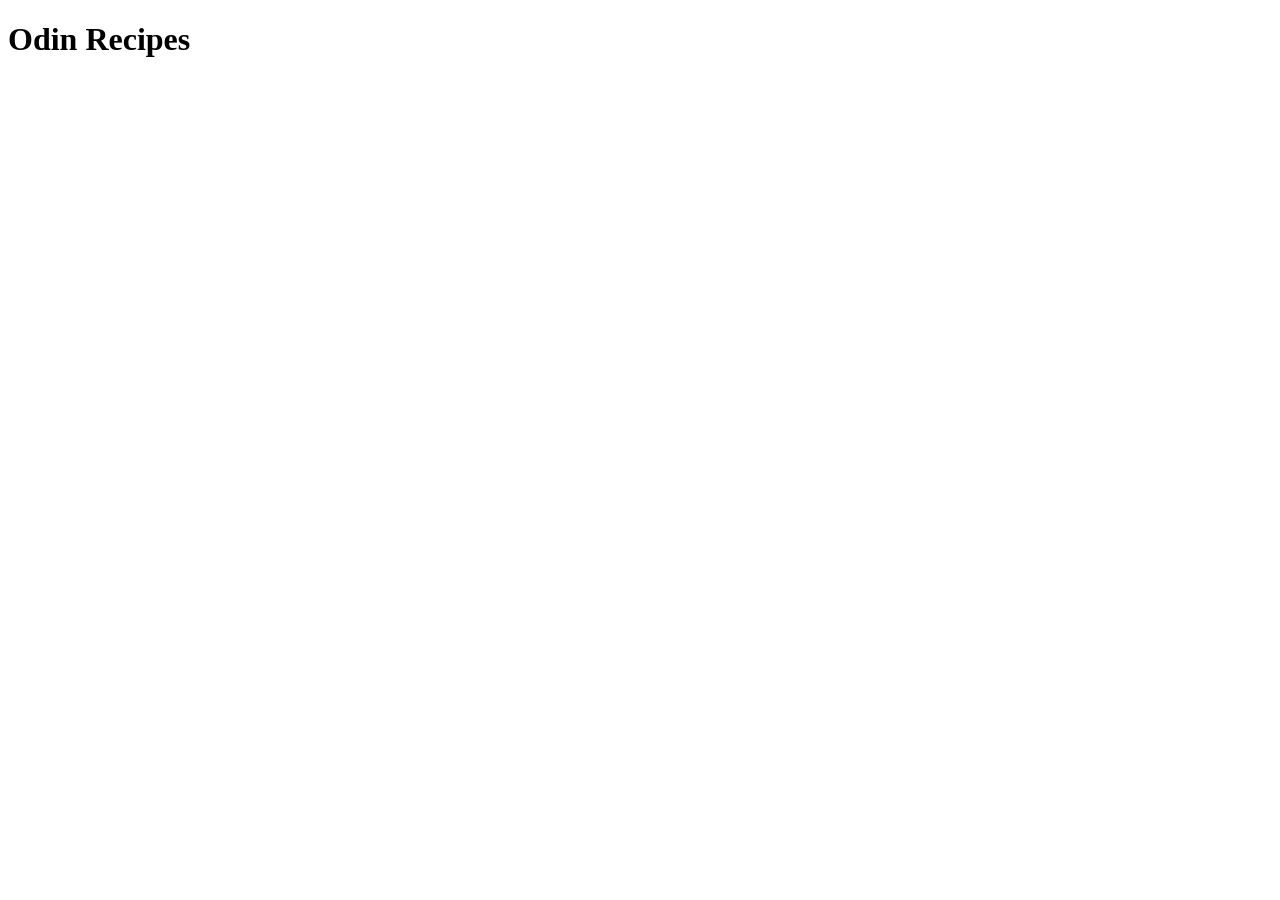
==== index.html @ a81fb0b1 "Created the index html" ====
<!DOCTYPE html>
<html lang="en">
<head>
    <meta charset="UTF-8">
    <meta name="viewport" content="width=device-width, initial-scale=1.0">
    <title>Odin Recipes</title>
</head>
<body>
    <h1>Odin Recipes</h1>
    
</body>
</html>
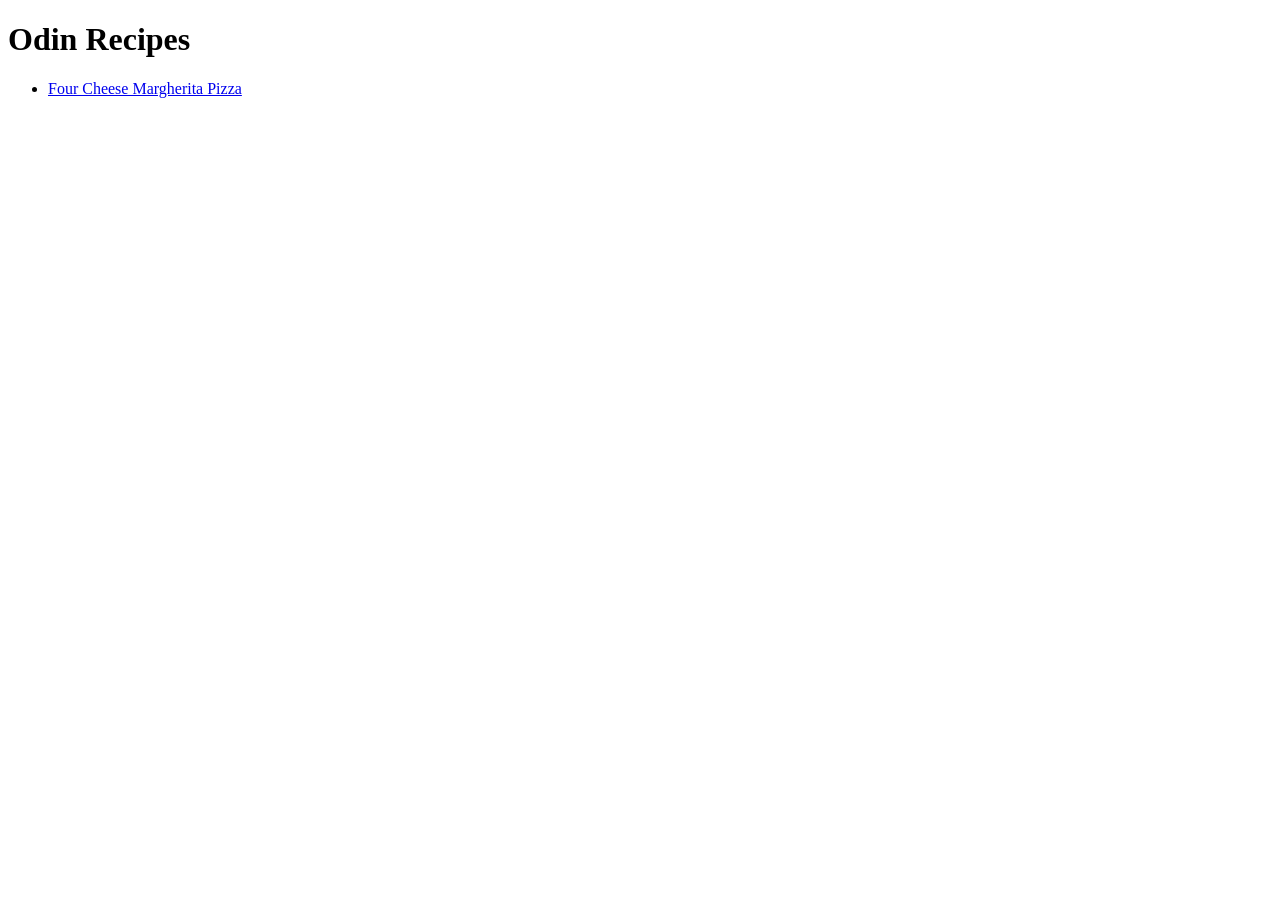
==== commit 9b0d98dd: "Added link on Index page to Pizza page. Added link on PIzza page to Index" ====
--- a/index.html
+++ b/index.html
@@ -8,5 +8,13 @@
 <body>
     <h1>Odin Recipes</h1>
     
+    <ul>
+        <li> <a href="recipes/MargheritaPizza.html"> Four Cheese Margherita Pizza </a> </li>
+
+
+
+    </ul>
+
+    
 </body>
 </html>
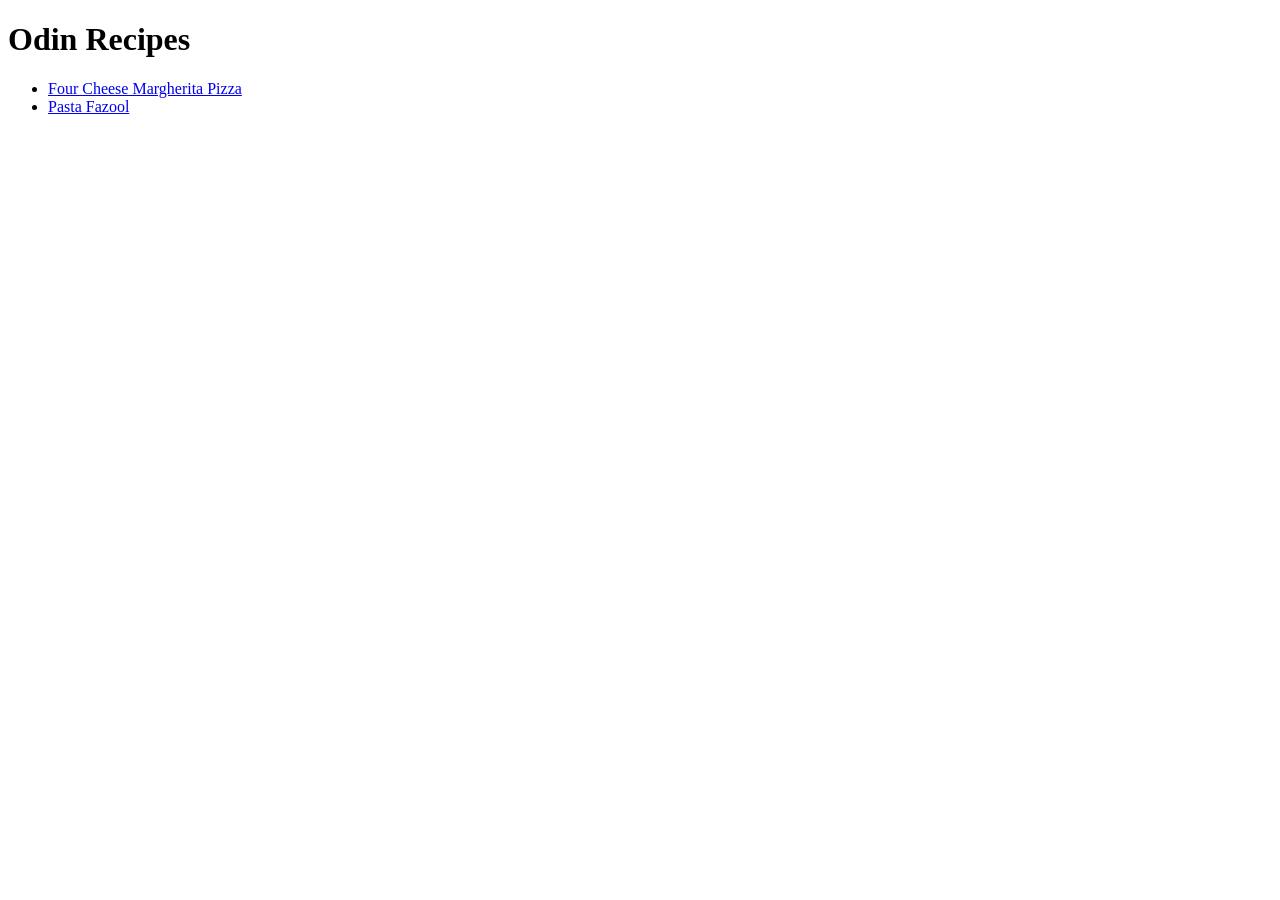
==== commit 0939de0f: "added link to pasta fazool page" ====
--- a/index.html
+++ b/index.html
@@ -10,7 +10,7 @@
     
     <ul>
         <li> <a href="recipes/MargheritaPizza.html"> Four Cheese Margherita Pizza </a> </li>
-
+        <li><a href="file:///home/bahamut/repos/odin-recipes/recipes/pastafazool.html"> Pasta Fazool </a></li>
 
 
     </ul>
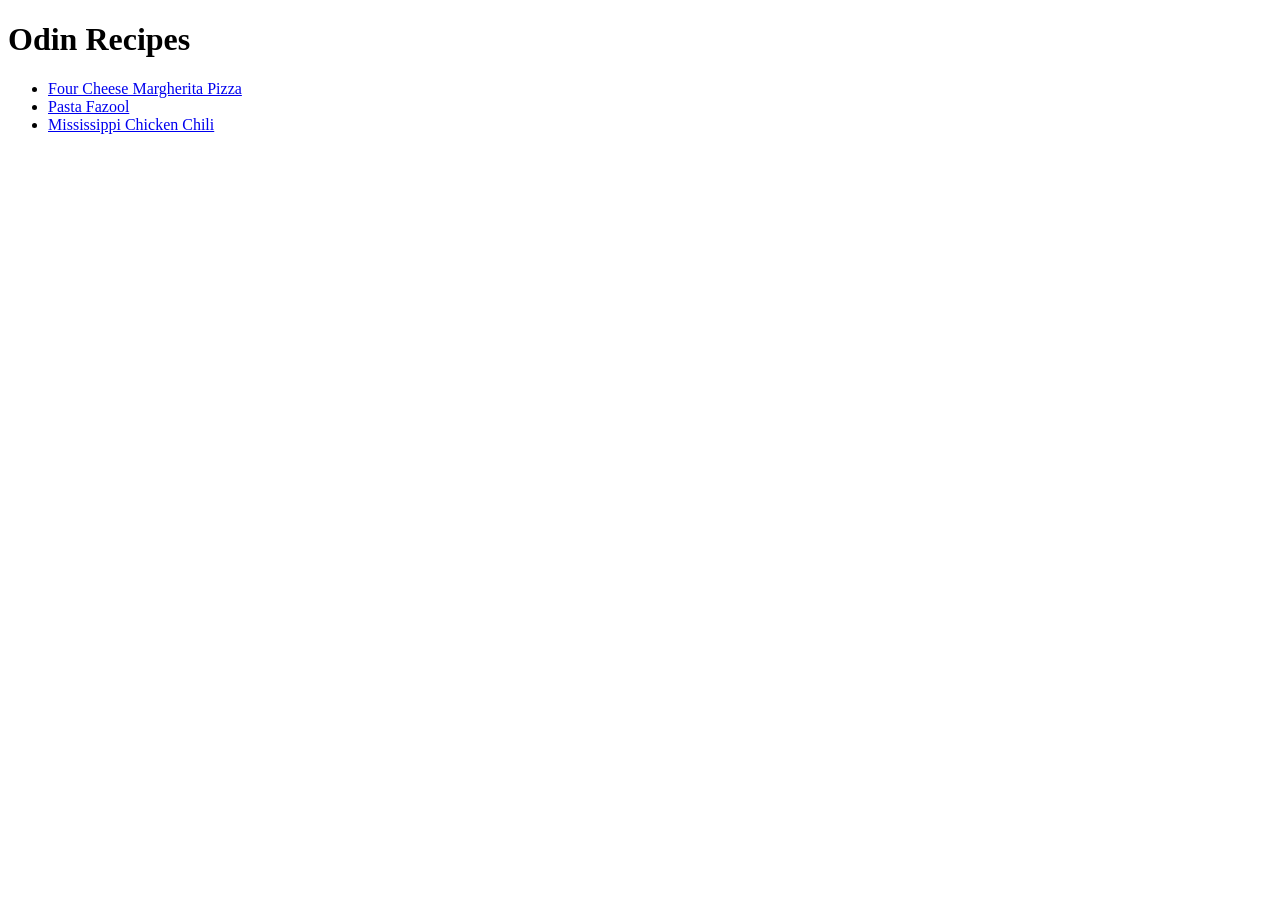
==== commit 03c1ca40: "Added chili page" ====
--- a/index.html
+++ b/index.html
@@ -11,7 +11,7 @@
     <ul>
         <li> <a href="recipes/MargheritaPizza.html"> Four Cheese Margherita Pizza </a> </li>
         <li><a href="file:///home/bahamut/repos/odin-recipes/recipes/pastafazool.html"> Pasta Fazool </a></li>
-
+        <li><a href=file:///home/bahamut/repos/odin-recipes/chili.html>Mississippi Chicken Chili</a></li>
 
     </ul>
 
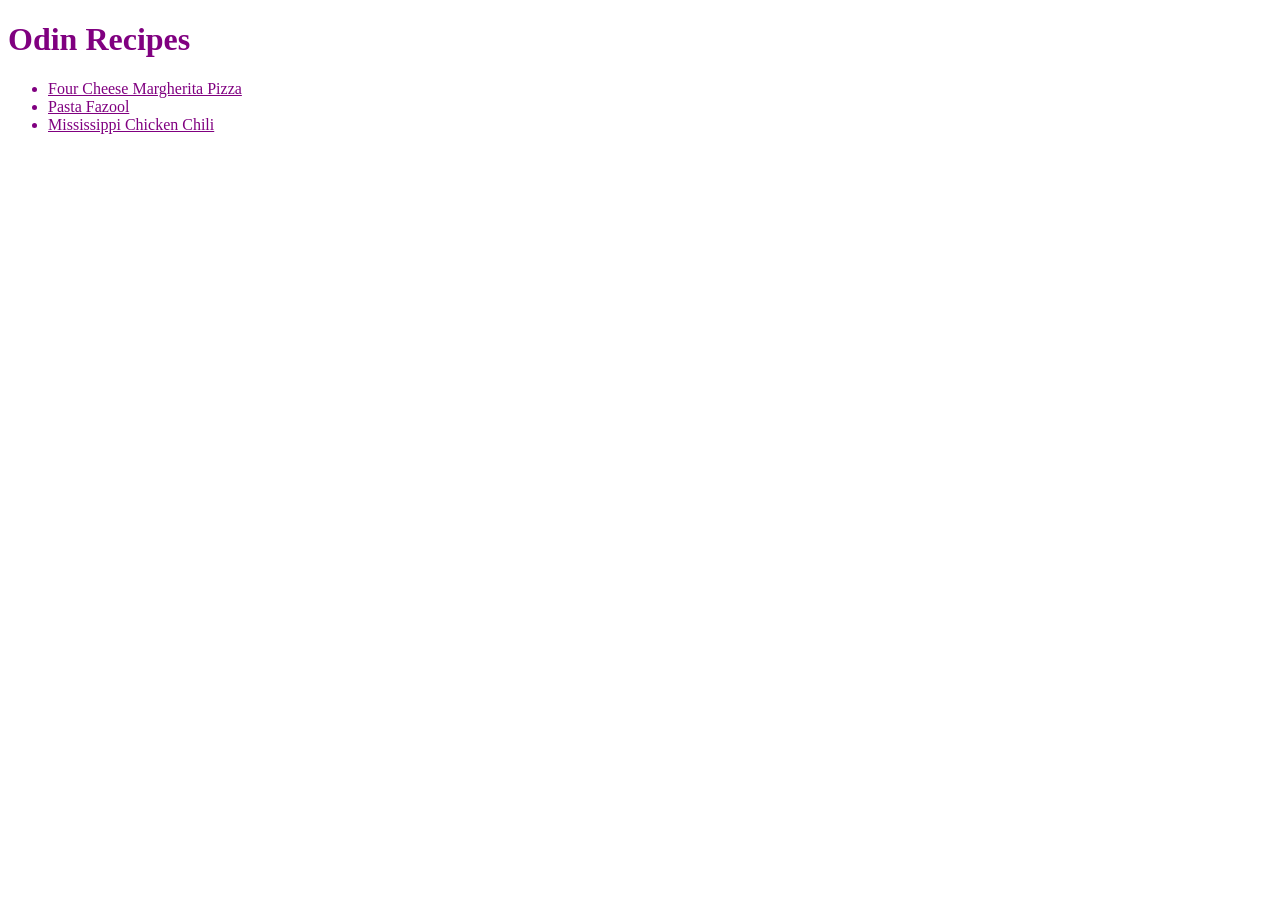
==== commit c972482a: "Created .css sheet and added link to index" ====
--- a/index.html
+++ b/index.html
@@ -4,15 +4,16 @@
     <meta charset="UTF-8">
     <meta name="viewport" content="width=device-width, initial-scale=1.0">
     <title>Odin Recipes</title>
+    <link rel="stylesheet" href="styles.css">
 </head>
 <body>
     <h1>Odin Recipes</h1>
     
     <ul>
         <li> <a href="recipes/MargheritaPizza.html"> Four Cheese Margherita Pizza </a> </li>
-        <li><a href="file:///home/bahamut/repos/odin-recipes/recipes/pastafazool.html"> Pasta Fazool </a></li>
-        <li><a href=file:///home/bahamut/repos/odin-recipes/chili.html>Mississippi Chicken Chili</a></li>
-
+        <li> <a href="recipes/pastafazool.html"> Pasta Fazool </a> </li>
+        <li> <a href="recipes/chili.html"> Mississippi Chicken Chili</a> </li>
+ 
     </ul>
 
     
--- a/styles.css
+++ b/styles.css
@@ -0,0 +1,5 @@
+*{
+    color:purple;
+}
+
+ 
